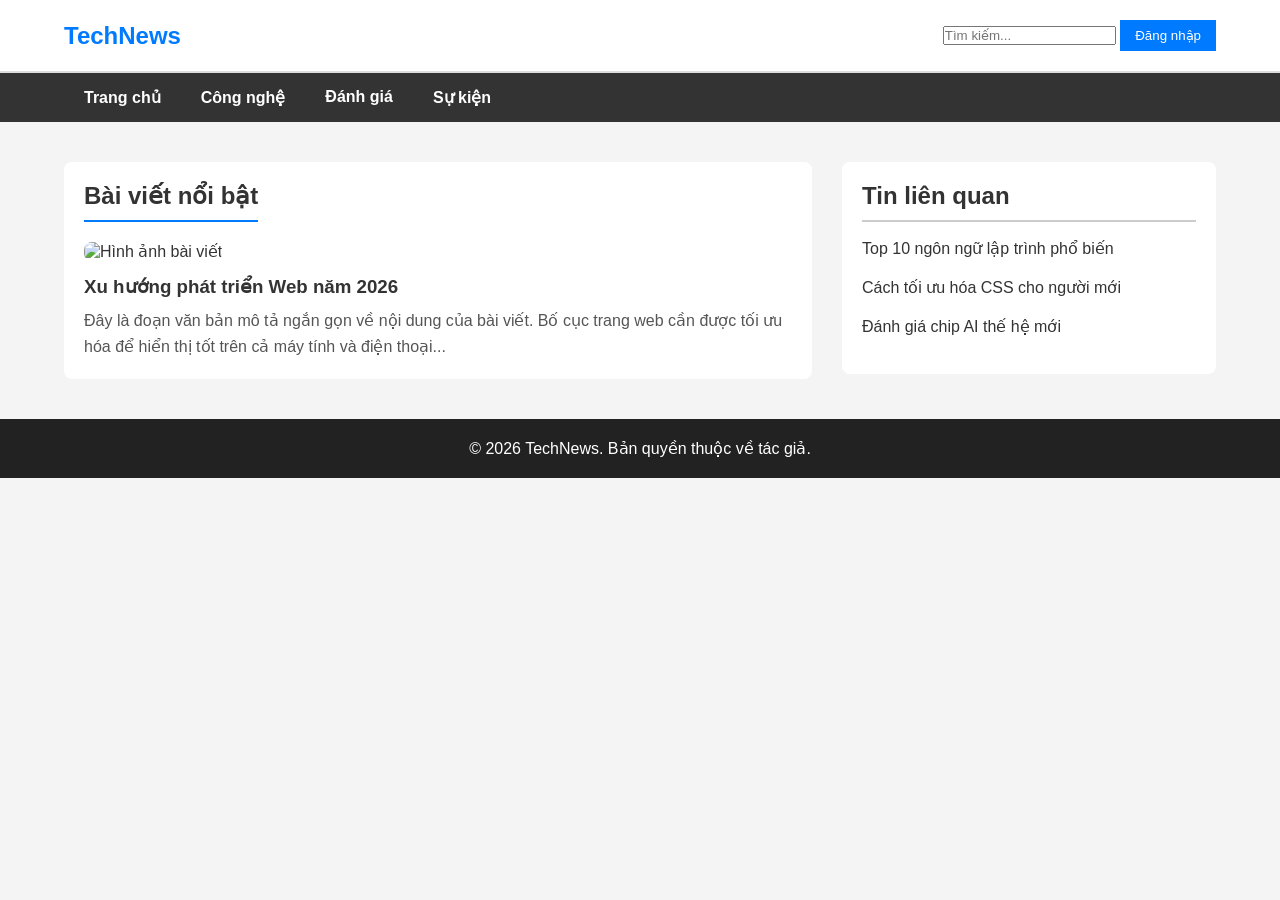
==== index.html @ 18300015 "Hoan thanh bai tap Phan tich cau truc Website" ====
<!DOCTYPE html>
<html lang="vi">
<head>
    <meta charset="UTF-8">
    <meta name="viewport" content="width=device-width, initial-scale=1.0">
    <title>Phân tích cấu trúc Website</title>
    <link rel="stylesheet" href="style.css">
</head>
<body>

    <!-- HEADER -->
    <header class="header">
        <div class="container header-inner">
            <h1 class="logo">TechNews</h1>
            <div class="header-right">
                <input type="text" placeholder="Tìm kiếm...">
                <button>Đăng nhập</button>
            </div>
        </div>
    </header>

    <!-- NAVIGATION MENU (4 mục) -->
    <nav class="navbar">
        <div class="container">
            <ul class="nav-links">
                <li><a href="#">Trang chủ</a></li>
                <li><a href="#">Công nghệ</a></li>
                <li><a href="#">Đánh giá</a></li>
                <li><a href="#">Sự kiện</a></li>
            </ul>
        </div>
    </nav>

    <!-- CONTENT SECTION -->
    <main class="container main-content">
        <!-- Cột nội dung chính -->
        <section class="content-area">
            <h2>Bài viết nổi bật</h2>
            <article class="post">
                <img src="https://images.unsplash.com/photo-1498050108023-c5249f4df085?ixlib=rb-4.0.3&auto=format&fit=crop&w=800&q=80" alt="Hình ảnh bài viết">
                <h3>Xu hướng phát triển Web năm 2026</h3>
                <p>Đây là đoạn văn bản mô tả ngắn gọn về nội dung của bài viết. Bố cục trang web cần được tối ưu hóa để hiển thị tốt trên cả máy tính và điện thoại...</p>
            </article>
        </section>

        <!-- Cột Sidebar -->
        <aside class="sidebar">
            <h2>Tin liên quan</h2>
            <ul>
                <li><a href="#">Top 10 ngôn ngữ lập trình phổ biến</a></li>
                <li><a href="#">Cách tối ưu hóa CSS cho người mới</a></li>
                <li><a href="#">Đánh giá chip AI thế hệ mới</a></li>
            </ul>
        </aside>
    </main>

    <!-- FOOTER -->
    <footer class="footer">
        <div class="container">
            <p>&copy; 2026 TechNews. Bản quyền thuộc về tác giả.</p>
        </div>
    </footer>

</body>
</html>
---- style.css ----
/* Reset CSS cơ bản */
* {
    margin: 0;
    padding: 0;
    box-sizing: border-box;
    font-family: Arial, sans-serif;
}

body {
    background-color: #f4f4f4;
    color: #333;
}

/* Tiện ích căn giữa nội dung */
.container {
    width: 90%;
    max-width: 1200px;
    margin: 0 auto;
}

/* 1. HEADER */
.header {
    background-color: #fff;
    padding: 20px 0;
    border-bottom: 2px solid #ddd;
}

.header-inner {
    display: flex;
    justify-content: space-between; /* Đẩy logo sang trái, ô tìm kiếm sang phải */
    align-items: center;
}

.logo {
    color: #007bff;
    font-size: 24px;
}

.header-right button {
    padding: 8px 15px;
    background: #007bff;
    color: white;
    border: none;
    cursor: pointer;
}

/* 2. NAVIGATION MENU */
.navbar {
    background-color: #333;
    position: sticky;
    top: 0;
    z-index: 100;
}

.nav-links {
    list-style: none;
    display: flex; /* Dàn hàng ngang các mục menu */
}

.nav-links li a {
    display: block;
    color: white;
    text-decoration: none;
    padding: 15px 20px;
    font-weight: bold;
}

.nav-links li a:hover {
    background-color: #007bff;
}

/* 3. CONTENT SECTION (Dùng CSS Grid để chia 2 cột) */
.main-content {
    display: grid;
    grid-template-columns: 2fr 1fr; /* Cột trái rộng gấp đôi cột phải */
    gap: 30px;
    margin: 40px auto;
}

.content-area {
    background: white;
    padding: 20px;
    border-radius: 8px;
}

.content-area h2 {
    margin-bottom: 20px;
    border-bottom: 2px solid #007bff;
    padding-bottom: 10px;
    display: inline-block;
}

.post img {
    width: 100%;
    height: 300px;
    object-fit: cover;
    border-radius: 8px;
    margin-bottom: 15px;
}

.post h3 {
    margin-bottom: 10px;
}

.post p {
    line-height: 1.6;
    color: #555;
}

/* Sidebar */
.sidebar {
    background: white;
    padding: 20px;
    border-radius: 8px;
    height: fit-content;
}

.sidebar h2 {
    margin-bottom: 15px;
    border-bottom: 2px solid #ccc;
    padding-bottom: 10px;
}

.sidebar ul {
    list-style: none;
}

.sidebar ul li {
    margin-bottom: 15px;
}

.sidebar ul li a {
    text-decoration: none;
    color: #333;
    line-height: 1.5;
}

.sidebar ul li a:hover {
    color: #007bff;
}

/* 4. FOOTER */
.footer {
    background-color: #222;
    color: white;
    text-align: center;
    padding: 20px 0;
    margin-top: 40px;
}

/* Responsive: Trên Mobile chuyển Grid thành 1 cột */
@media (max-width: 768px) {
    .main-content {
        grid-template-columns: 1fr;
    }
    .nav-links {
        flex-direction: column;
    }
    .header-inner {
        flex-direction: column;
        gap: 15px;
    }
}
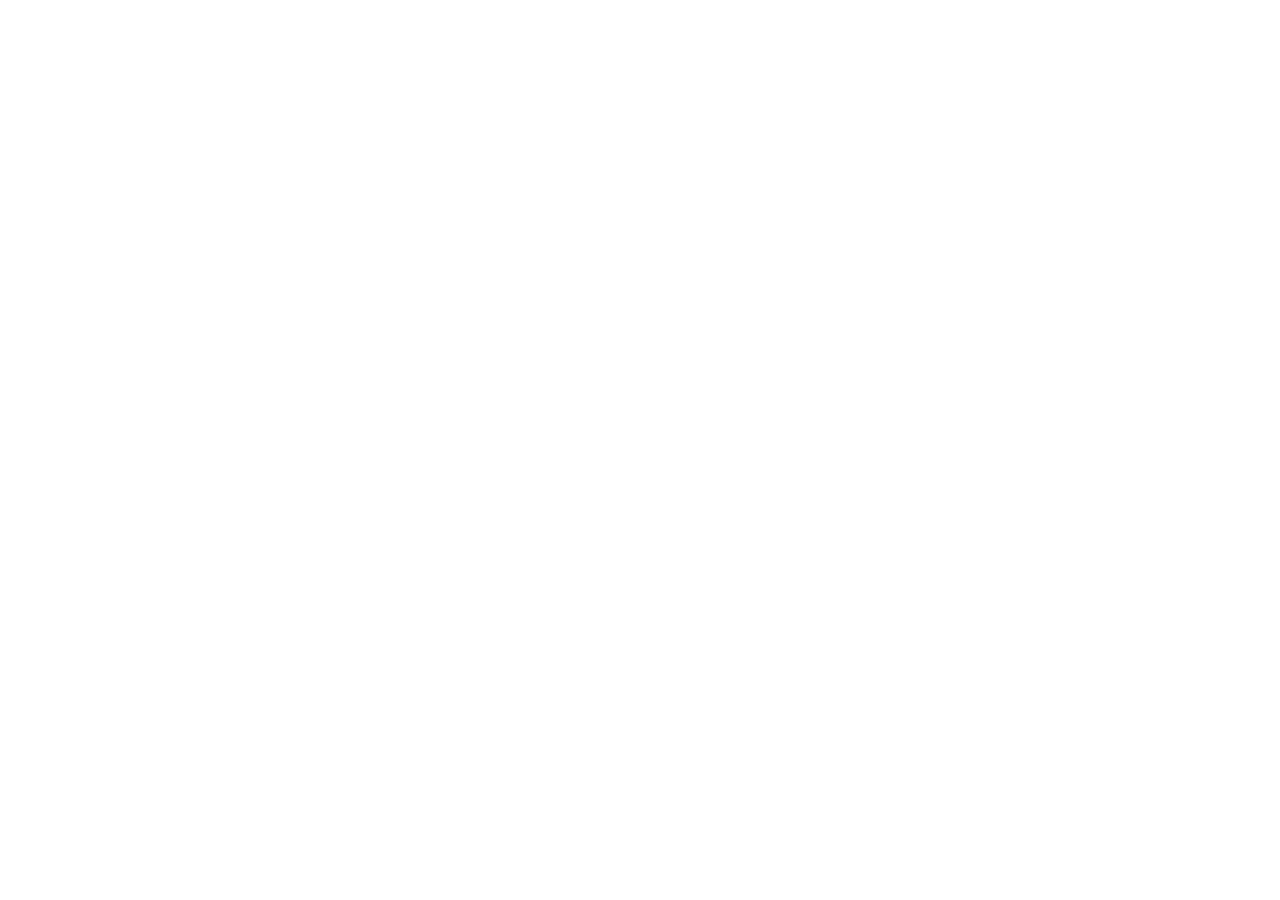
==== commit f6bba158: "Hoan thanh bai tap tai cau truc CSS sang SASS cho responsive-grid" ====
--- a/index.html
+++ b/index.html
@@ -1,65 +1,23 @@
 <!DOCTYPE html>
-<html lang="vi">
+<html lang="en">
 <head>
-    <meta charset="UTF-8">
+    <meta http-equiv="Content-Type" content="text/html; charset=windows-1252">
     <meta name="viewport" content="width=device-width, initial-scale=1.0">
-    <title>Phân tích cấu trúc Website</title>
-    <link rel="stylesheet" href="style.css">
+    <title>Responsive Grid - SASS Refactor</title>
+    <link rel="stylesheet" href="css/style.css">
 </head>
 <body>
-
-    <!-- HEADER -->
-    <header class="header">
-        <div class="container header-inner">
-            <h1 class="logo">TechNews</h1>
-            <div class="header-right">
-                <input type="text" placeholder="Tìm kiếm...">
-                <button>Đăng nhập</button>
+    <div class="grid-container-wrapper">
+        <div class="grid-container">
+            <div class="grid-wrapper grid-wrapper--first">
+                <div class="grid-content grid-content--full grid-content--purple"></div>
             </div>
+            <div class="grid-wrapper">
+                <div class="grid-content grid-content--half grid-content--green"></div>
+                <div class="grid-content grid-content--half grid-content--green"></div>
+            </div>
+            <!-- Thêm các hàng grid khác tương tự nếu cần -->
         </div>
-    </header>
-
-    <!-- NAVIGATION MENU (4 mục) -->
-    <nav class="navbar">
-        <div class="container">
-            <ul class="nav-links">
-                <li><a href="#">Trang chủ</a></li>
-                <li><a href="#">Công nghệ</a></li>
-                <li><a href="#">Đánh giá</a></li>
-                <li><a href="#">Sự kiện</a></li>
-            </ul>
-        </div>
-    </nav>
-
-    <!-- CONTENT SECTION -->
-    <main class="container main-content">
-        <!-- Cột nội dung chính -->
-        <section class="content-area">
-            <h2>Bài viết nổi bật</h2>
-            <article class="post">
-                <img src="https://images.unsplash.com/photo-1498050108023-c5249f4df085?ixlib=rb-4.0.3&auto=format&fit=crop&w=800&q=80" alt="Hình ảnh bài viết">
-                <h3>Xu hướng phát triển Web năm 2026</h3>
-                <p>Đây là đoạn văn bản mô tả ngắn gọn về nội dung của bài viết. Bố cục trang web cần được tối ưu hóa để hiển thị tốt trên cả máy tính và điện thoại...</p>
-            </article>
-        </section>
-
-        <!-- Cột Sidebar -->
-        <aside class="sidebar">
-            <h2>Tin liên quan</h2>
-            <ul>
-                <li><a href="#">Top 10 ngôn ngữ lập trình phổ biến</a></li>
-                <li><a href="#">Cách tối ưu hóa CSS cho người mới</a></li>
-                <li><a href="#">Đánh giá chip AI thế hệ mới</a></li>
-            </ul>
-        </aside>
-    </main>
-
-    <!-- FOOTER -->
-    <footer class="footer">
-        <div class="container">
-            <p>&copy; 2026 TechNews. Bản quyền thuộc về tác giả.</p>
-        </div>
-    </footer>
-
+    </div>
 </body>
 </html>
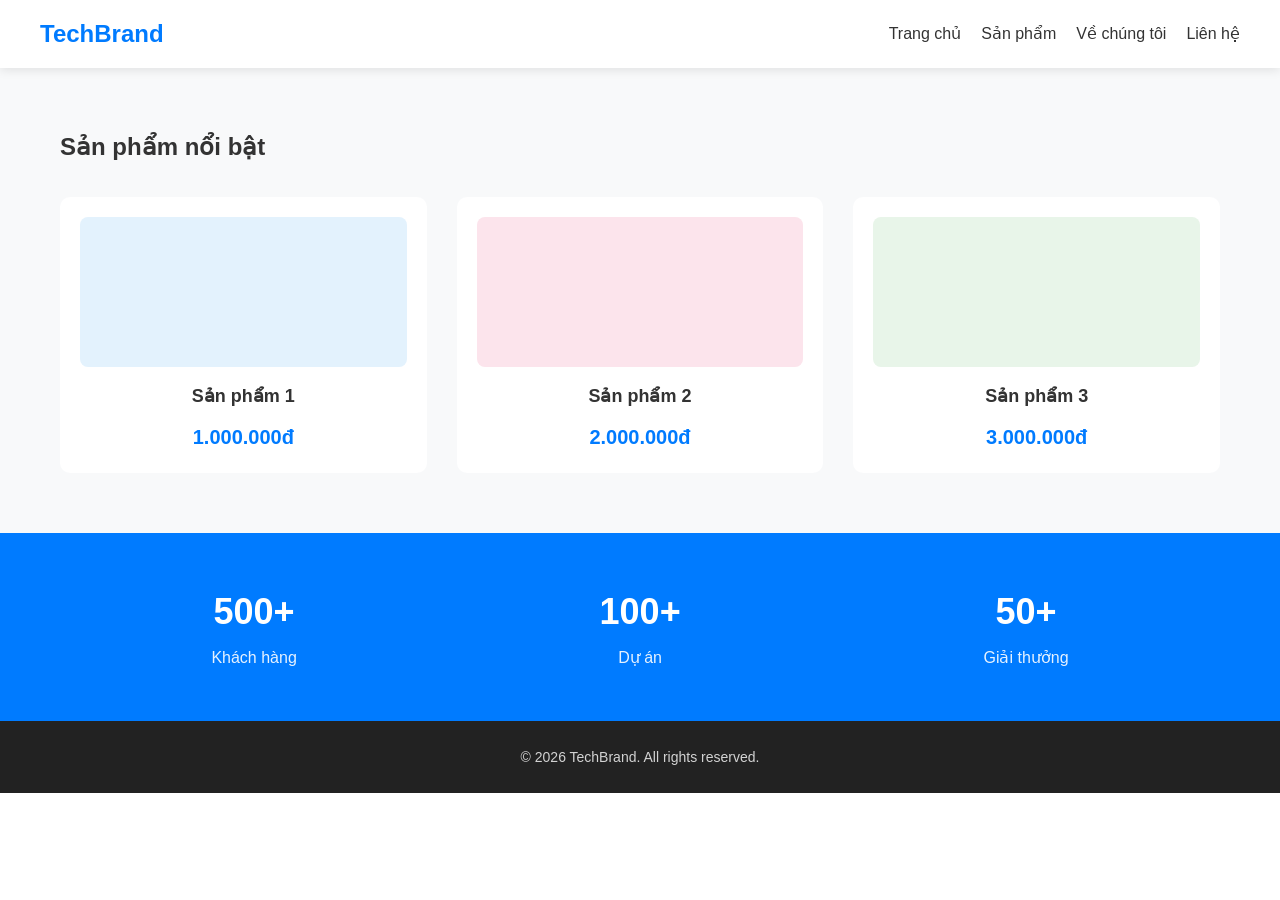
==== commit 1dc2df83: "Hoan thanh bai tap tai cau truc CSS Landing Page sang SASS" ====
--- a/index.html
+++ b/index.html
@@ -1,23 +1,75 @@
-<!DOCTYPE html>
-<html lang="en">
+﻿<!DOCTYPE html>
+<html lang="vi">
 <head>
-    <meta http-equiv="Content-Type" content="text/html; charset=windows-1252">
+    <meta charset="UTF-8">
     <meta name="viewport" content="width=device-width, initial-scale=1.0">
-    <title>Responsive Grid - SASS Refactor</title>
+    <title>Landing Page - SASS Refactor</title>
     <link rel="stylesheet" href="css/style.css">
+    <link rel="stylesheet" href="https://cdnjs.cloudflare.com/ajax/libs/font-awesome/6.5.2/css/all.min.css">
 </head>
 <body>
-    <div class="grid-container-wrapper">
-        <div class="grid-container">
-            <div class="grid-wrapper grid-wrapper--first">
-                <div class="grid-content grid-content--full grid-content--purple"></div>
+    <!-- 1. Header & Nav -->
+    <header class="header">
+        <div class="container header__inner">
+            <a href="#" class="header__logo">TechBrand</a>
+            <nav class="header__nav">
+                <ul>
+                    <li><a href="#">Trang chủ</a></li>
+                    <li><a href="#">Sản phẩm</a></li>
+                    <li><a href="#">Về chúng tôi</a></li>
+                    <li><a href="#">Liên hệ</a></li>
+                </ul>
+            </nav>
+        </div>
+    </header>
+
+    <!-- 2. Sản phẩm nổi bật -->
+    <section class="products">
+        <div class="container">
+            <h2 class="section-title">Sản phẩm nổi bật</h2>
+            <div class="products__grid">
+                <div class="product-card">
+                    <div class="product-card__img" style="background: #e3f2fd;"></div>
+                    <h3 class="product-card__title">Sản phẩm 1</h3>
+                    <p class="product-card__price">1.000.000đ</p>
+                </div>
+                <div class="product-card">
+                    <div class="product-card__img" style="background: #fce4ec;"></div>
+                    <h3 class="product-card__title">Sản phẩm 2</h3>
+                    <p class="product-card__price">2.000.000đ</p>
+                </div>
+                <div class="product-card">
+                    <div class="product-card__img" style="background: #e8f5e9;"></div>
+                    <h3 class="product-card__title">Sản phẩm 3</h3>
+                    <p class="product-card__price">3.000.000đ</p>
+                </div>
             </div>
-            <div class="grid-wrapper">
-                <div class="grid-content grid-content--half grid-content--green"></div>
-                <div class="grid-content grid-content--half grid-content--green"></div>
+        </div>
+    </section>
+
+    <!-- 3. Số liệu thống kê -->
+    <section class="stats">
+        <div class="container stats__grid">
+            <div class="stat-item">
+                <span class="stat-item__number">500+</span>
+                <span class="stat-item__label">Khách hàng</span>
             </div>
-            <!-- Thêm các hàng grid khác tương tự nếu cần -->
+            <div class="stat-item">
+                <span class="stat-item__number">100+</span>
+                <span class="stat-item__label">Dự án</span>
+            </div>
+            <div class="stat-item">
+                <span class="stat-item__number">50+</span>
+                <span class="stat-item__label">Giải thưởng</span>
+            </div>
         </div>
-    </div>
+    </section>
+
+    <!-- 4. Footer -->
+    <footer class="footer">
+        <div class="container">
+            <p class="footer__copyright">&copy; 2026 TechBrand. All rights reserved.</p>
+        </div>
+    </footer>
 </body>
-</html>+</html>
--- a/css/style.css
+++ b/css/style.css
@@ -0,0 +1,31 @@
+﻿* { margin: 0; padding: 0; box-sizing: border-box; }
+body { font-family: "Arial", sans-serif; color: #333; line-height: 1.6; }
+.container { max-width: 1200px; margin: 0 auto; padding: 0 20px; }
+
+.header { background: #fff; box-shadow: 0 2px 10px rgba(0,0,0,0.1); position: sticky; top: 0; z-index: 100; }
+.header__inner { display: flex; justify-content: space-between; align-items: center; padding: 15px 0; }
+.header__logo { font-size: 24px; font-weight: bold; color: #007bff; text-decoration: none; }
+.header__nav ul { list-style: none; display: flex; gap: 20px; }
+.header__nav ul a { text-decoration: none; color: #333; font-weight: 500; transition: color 0.3s; }
+.header__nav ul a:hover { color: #007bff; }
+
+.products { padding: 60px 0; background: #f8f9fa; }
+.products__grid { display: grid; grid-template-columns: repeat(3, 1fr); gap: 30px; margin-top: 30px; }
+.product-card { background: #fff; border-radius: 10px; padding: 20px; text-align: center; transition: transform 0.3s ease, box-shadow 0.3s ease; }
+.product-card:hover { transform: translateY(-5px); box-shadow: 0 10px 20px rgba(0,0,0,0.1); }
+.product-card__img { height: 150px; border-radius: 8px; margin-bottom: 15px; }
+.product-card__title { font-size: 18px; margin-bottom: 10px; }
+.product-card__price { color: #007bff; font-weight: bold; font-size: 20px; }
+
+.stats { background: #007bff; padding: 50px 0; color: white; }
+.stats__grid { display: flex; justify-content: space-around; text-align: center; }
+.stat-item__number { display: block; font-size: 36px; font-weight: bold; margin-bottom: 5px; }
+.stat-item__label { font-size: 16px; opacity: 0.9; }
+
+.footer { background: #222; color: white; text-align: center; padding: 25px 0; }
+.footer__copyright { margin: 0; font-size: 14px; opacity: 0.8; }
+
+@media (max-width: 768px) {
+    .products__grid { grid-template-columns: 1fr; }
+    .header__nav { display: none; }
+}
